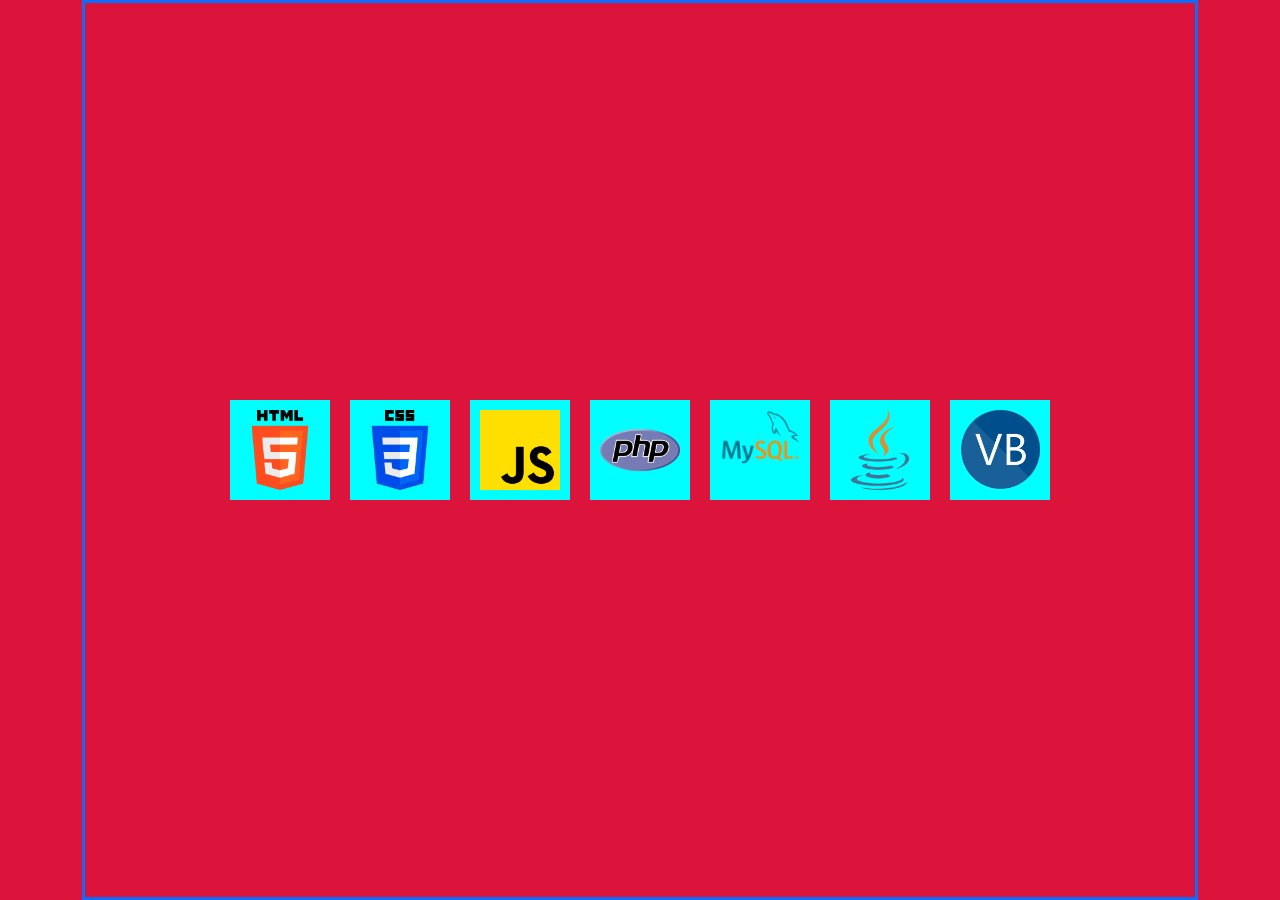
==== index-test.html @ b42d061e "Added Skill page, tilt jquery" ====
<!DOCTYPE html>
<html lang="en">

<head>
    <meta charset="UTF-8">
    <meta name="viewport" content="width=device-width, initial-scale=1.0">
    <title>Document</title>

    <link href="https://cdn.jsdelivr.net/npm/bootstrap@5.3.3/dist/css/bootstrap.min.css" rel="stylesheet"
        integrity="sha384-QWTKZyjpPEjISv5WaRU9OFeRpok6YctnYmDr5pNlyT2bRjXh0JMhjY6hW+ALEwIH" crossorigin="anonymous">
    <script src="https://cdn.jsdelivr.net/npm/bootstrap@5.3.3/dist/js/bootstrap.bundle.min.js"
        integrity="sha384-YvpcrYf0tY3lHB60NNkmXc5s9fDVZLESaAA55NDzOxhy9GkcIdslK1eN7N6jIeHz"
        crossorigin="anonymous"></script>

    <script src="/tilt.js-master/dest/tilt.jquery.js"></script>
    <script src="/tilt.js-master/src/tilt.jquery.js"></script>

    <link rel="stylesheet" href="css/home.css">

    <style>
        * {
            margin: 0;
            padding: 0;
            font-family: "Gill Sans", "Gill Sans MT", Calibri, "Trebuchet MS", sans-serif;
        }

        div.background {
            background-color: rgba(70, 160, 255, 0.4);
            align-items: center;
            min-height: 100vh;
        }

        .page-height {
            height: 100vh;
        }
    </style>
</head>

<body style="background: crimson">

    <div class="container" id="Skills">
        <div class="page-height d-flex flex-column justify-content-center border border-primary border-3">
            <div class="container-fluid d-flex justify-content-center">
                <div class="row">
                    <div class="code-logo col-3" style="background-color: aqua;" data-tilt>
                        <img src="images/logo/html-5.png" alt="" class="img-fluid">
                    </div>
                    <div class="code-logo col-3" style="background-color: aqua;" data-tilt>
                        <img src="images/logo/css-3.png" alt="" class="img-fluid">
                    </div>
                    <div class="code-logo col-3" style="background-color: aqua;" data-tilt>
                        <img src="images/logo/js.png" alt="" class="img-fluid">
                    </div>
                    <div class="code-logo col-3" style="background-color: aqua;" data-tilt>
                        <img src="images/logo/php.png" alt="" class="img-fluid">
                    </div>
                    <div class="code-logo col-3" style="background-color: aqua;" data-tilt>
                        <img src="images/logo/mysql.png" alt="" class="img-fluid">
                    </div>
                    <div class="code-logo col-3" style="background-color: aqua;" data-tilt>
                        <img src="images/logo/java.png" alt="" class="img-fluid">
                    </div>
                    <div class="code-logo col-3" style="background-color: aqua;" data-tilt>
                        <img src="images/logo/vb-net.png" alt="" class="img-fluid">
                    </div>
                </div>
            </div>
        </div>
    </div>

    <script src="https://ajax.googleapis.com/ajax/libs/jquery/3.7.1/jquery.min.js"></script>
    <script src="tilt.jquery.js"></script>

    <script>
        $(document).ready(function () {
            $('.js-tilt').tilt({
                scale: 2,      // 2 = 200%, 1.5 = 150%, etc..
                speed: 10,    // Speed of the enter/exit transition.
                transition: true,   // Set a transition on enter/exit.
                reset: false,   // If the tilt effect has to be reset on exit.
            })
        })
    </script>

</body>

</html>
---- css/home.css ----
a.logo,
a.nav-link {
  font-size: 30px;
  font-weight: bold;
}

a.logo {
  font-size: 50px;
}

li a.nav-link:hover {
  color: white;
}

span.title {
  font-size: 100px;
  font-weight: bold;
  text-transform: uppercase;
  text-shadow: 10px 10px black;
  color: rgb(10, 225, 180);
}

span.sub-title {
  font-size: 30px;
  font-weight: bold;
  text-transform: uppercase;
  color: rgb(10, 225, 180);
  -webkit-text-stroke: 2px black;
}

.code-logo {
  width: 100px;
  height: auto;
  margin: 10px;
  padding: 10px;
  background-color: rgb(0, 180, 225);
}
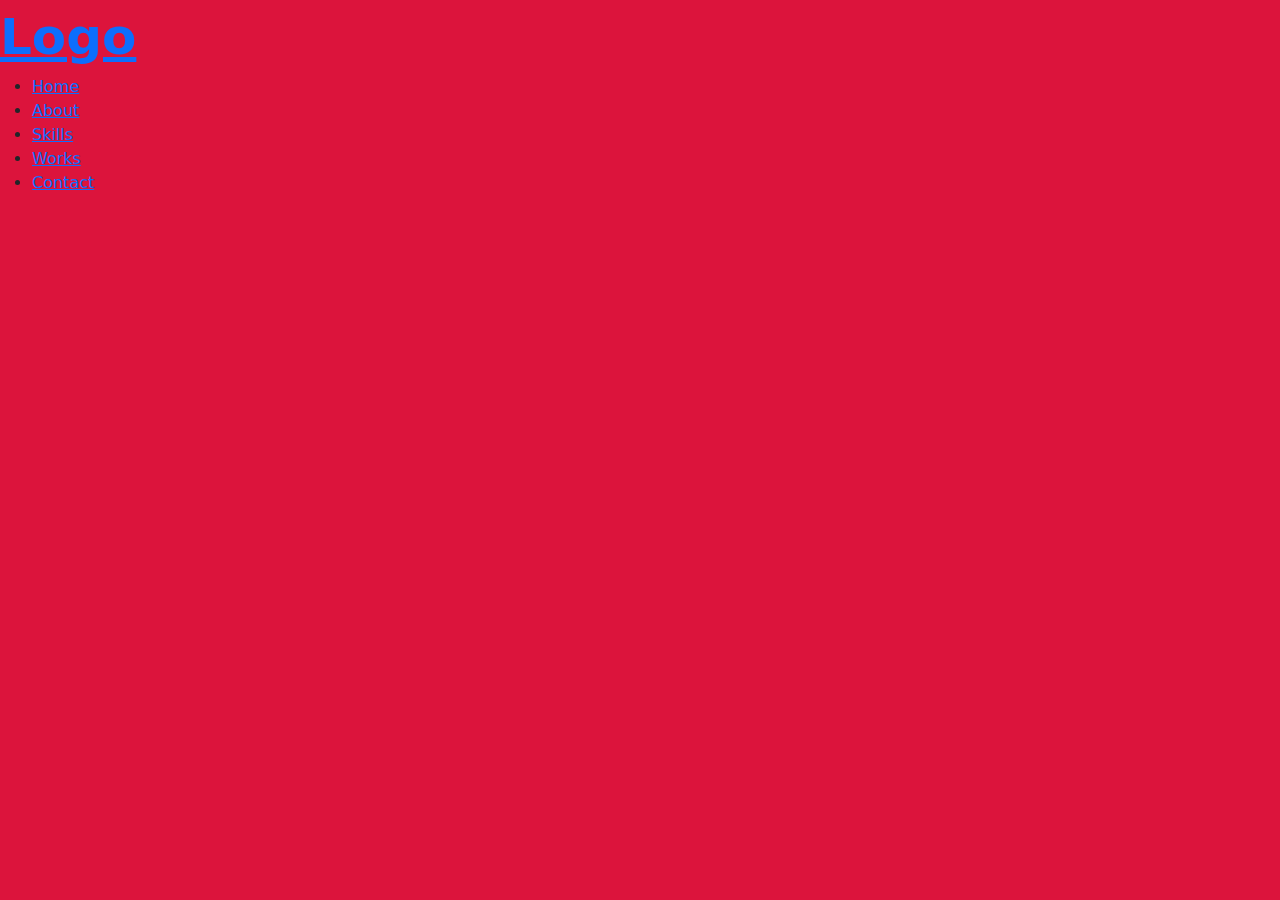
==== commit fc7d711b: "Working on updating navbar" ====
--- a/index-test.html
+++ b/index-test.html
@@ -17,7 +17,7 @@
 
     <link rel="stylesheet" href="css/home.css">
 
-    <style>
+    <!-- <style>
         * {
             margin: 0;
             padding: 0;
@@ -33,12 +33,12 @@
         .page-height {
             height: 100vh;
         }
-    </style>
+    </style> -->
 </head>
 
 <body style="background: crimson">
 
-    <div class="container" id="Skills">
+    <!-- <div class="container" id="Skills">
         <div class="page-height d-flex flex-column justify-content-center border border-primary border-3">
             <div class="container-fluid d-flex justify-content-center">
                 <div class="row">
@@ -80,7 +80,19 @@
                 reset: false,   // If the tilt effect has to be reset on exit.
             })
         })
-    </script>
+    </script> -->
+
+    <header>
+        <a href="" class="logo">Logo</a>
+        <ul>
+            <li><a href="">Home</a></li>
+            <li><a href="">About</a></li>
+            <li><a href="">Skills</a></li>
+            <li><a href="">Works</a></li>
+            <li><a href="">Contact</a></li>
+        </ul>
+    </header>
+    <section class="banner"></section>
 
 </body>
 
--- a/css/home.css
+++ b/css/home.css
@@ -30,8 +30,33 @@
 
 .code-logo {
   width: 100px;
-  height: auto;
+  height: 100px;
   margin: 10px;
   padding: 10px;
-  background-color: rgb(0, 180, 225);
+  background-color: rgb(255, 255, 255);
 }
+
+/* Glowing CSS */
+.code-logo {
+  border-radius: 50px;
+  background-color: rgb(255, 255, 255);
+  border: 1px solid transparent;
+  -webkit-transition: border 1s linear, box-shadow 1s linear;
+  -moz-transition: border 1s linear, box-shadow 1s linear;
+  transition: border 1s linear, box-shadow 1s linear;
+  width: 100px;
+  height: 100px;
+  margin: 10px;
+}
+
+.code-logo.active {
+  -webkit-box-shadow: 0 0 40px orange;
+  -moz-box-shadow: 0 0 40px orange;
+  box-shadow: 0 0 40px orange;
+}
+
+/* Contact form background */
+.form-box {
+  backdrop-filter: blur(10px);
+  /* -webkit-backdrop-filter: grayscale(50%); */
+}
